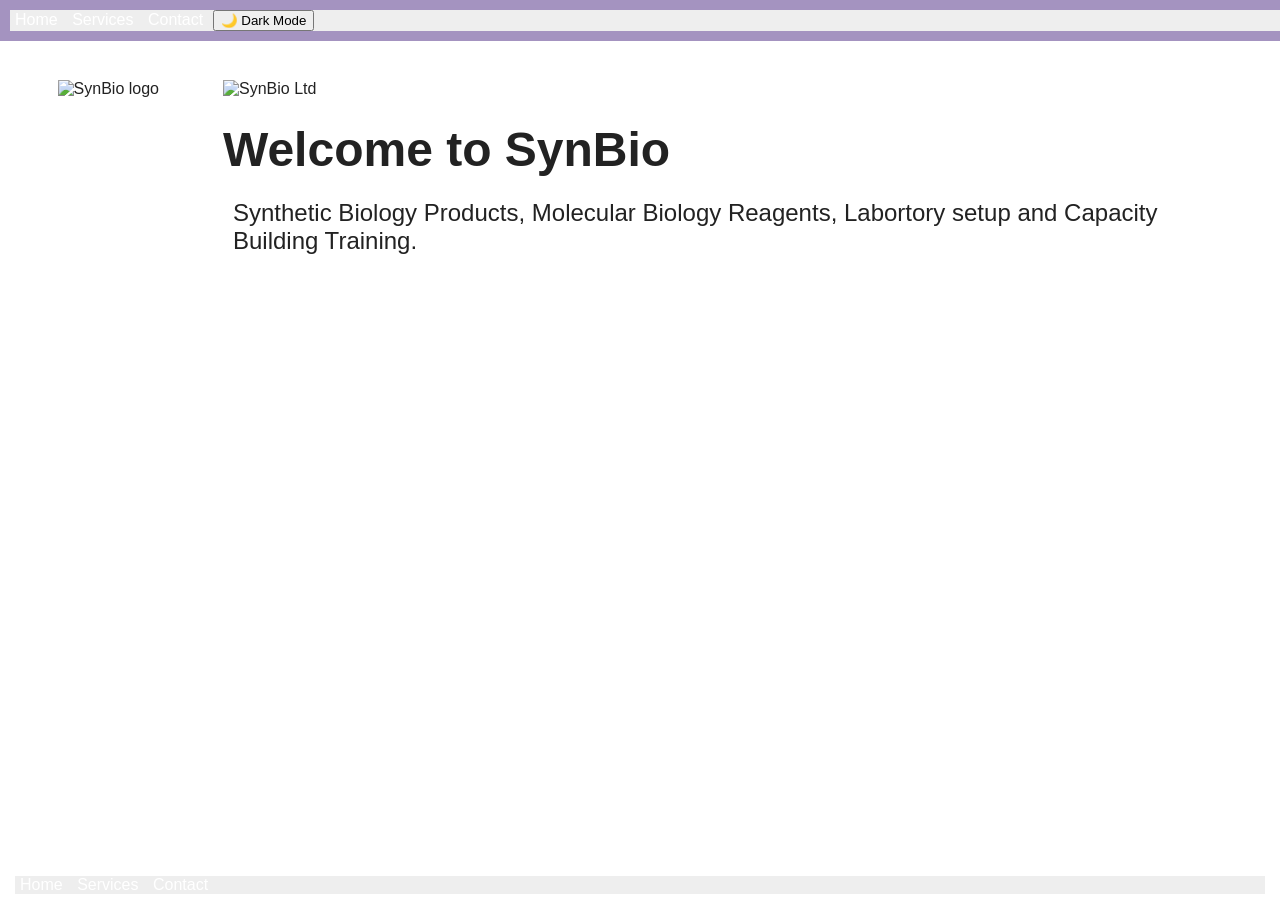
==== html-css-javascript-website/index.html @ cca6be17 "Merge pull request #1 from balcemchriha-droid/feature/B-darkMode Add dark mode toggle" ====
<!DOCTYPE html>
<html lang="en">

<head>
    <meta charset="UTF-8">
    <meta http-equiv="X-UA-Compatible" content="IE=edge">
    <meta name="viewport" content="width=device-width, initial-scale=1.0">
    <link rel="stylesheet" href="site.css" type="text/css">
    <title>SynBio Ltd</title>
    <style>
        h1 {
            font-size: 3em;
            margin-top: 0.5em;
        }
        
        .banner {
            max-width: 100%;
        }
        
        .sub-title {
            background-color: #fff;
            font-size: 1.5em;
            padding: 10px;
        }
    </style>
</head>

<body>
    
    <header>
        <nav>
            <ul>
                <li><a href="/">Home</a></li>
                <li><a href="services.html">Services</a></li>
                <li><a href="contact.html">Contact</a></li>
            </ul>
            <button id="theme-toggle" aria-label="Switch to dark mode">
                Dark Mode
            </button>
        </nav>
    </header>
    <main>
        <aside><img src="images/logo.png" alt="SynBio logo"></aside>
        <article>
            <img src="images/banner.png" class="banner" alt="SynBio Ltd" />
            <h1>Welcome to SynBio </h1>
            <p class="sub-title">
                Synthetic Biology Products, Molecular Biology Reagents, Labortory setup and Capacity Building Training.
            </p>
        </article>
    </main>
    <footer>
        <nav>
            <ul>
                <li><a href="/">Home</a></li>
                <li><a href="services.html">Services</a></li>
                <li><a href="contact.html">Contact</a></li>
            </ul>
            
        </nav>
    </footer>
    <script src="/html-css-javascript-website/theme.js"></script>
</body>

</html>
---- html-css-javascript-website/site.css ----
* {
    margin: 0;
}

html,
body {
    height: 100%;
}

body {
    font-family: Arial, Helvetica, sans-serif;
    background-color: #999;
}

p {
    margin: .5em 0 .5em 0;
}
/* Light mode */
:root {
    --bg-color: #ffffff;
    --text-color: #222222;
    --card-color: #f5f5f5;
    --nav-color: #eeeeee;
}

/* Dark mode */
[data-theme="dark"] {
    --bg-color: #121212;
    --text-color: #ffffff;
    --card-color: #1e1e1e;
    --nav-color: #252525;
}

/* Apply theme */
body {
    background-color: var(--bg-color);
    color: var(--text-color);
    transition: background-color 0.3s, color 0.3s;
}

header, nav {
    background-color: var(--nav-color);
}

.card {
    background-color: var(--card-color);
}
header {
    display: block;
    position: fixed;
    top: 0;
    left: 0;
    width: 100%;
    background-color: #a493c0;
    padding: 10px;
}

nav a:visited,
nav a:link {
    color: #fff;
    text-decoration: none;
}

nav>ul {
    display: inline;
    padding: 0;
}

nav>ul>li {
    display: inline-block;
    list-style: none;
    margin: 0 5px 0 5px;
}

main {
    display: block;
    background-image: url("images/background.png");
    padding-top: 3em;
    padding-bottom: 3em;
    min-height: 85%;
}

footer {
    padding: 15px;
}

aside,
article {
    padding: 2em;
}

aside {
    text-align: center;
}

article {
    width: 75%;
}

.columns {
    display: flex;
}

@media only screen and (min-width: 768px) {
    main {
        display: flex;
    }
    aside {
        margin-left: 2%;
    }
    .columns-desktop {
        display: flex;
    }
}


/* Pies */

.pie {
    width: 200px;
    padding: 10px;
    margin: 10px;
    background-color: #fff;
    border: solid 1px #ccc;
}

.pie img {
    width: 100%;
}

.pie .title {
    font-weight: bold;
}

.pie .columns {
    width: 100%;
}

.pie .price {
    text-align: right;
}

.pie .columns div {
    width: 50%;
}

.pie button {
    background-color: #f6aeae;
    padding: 10px;
    border: solid 1px #f6aeae;
    border-radius: 3px;
    color: #fff;
}
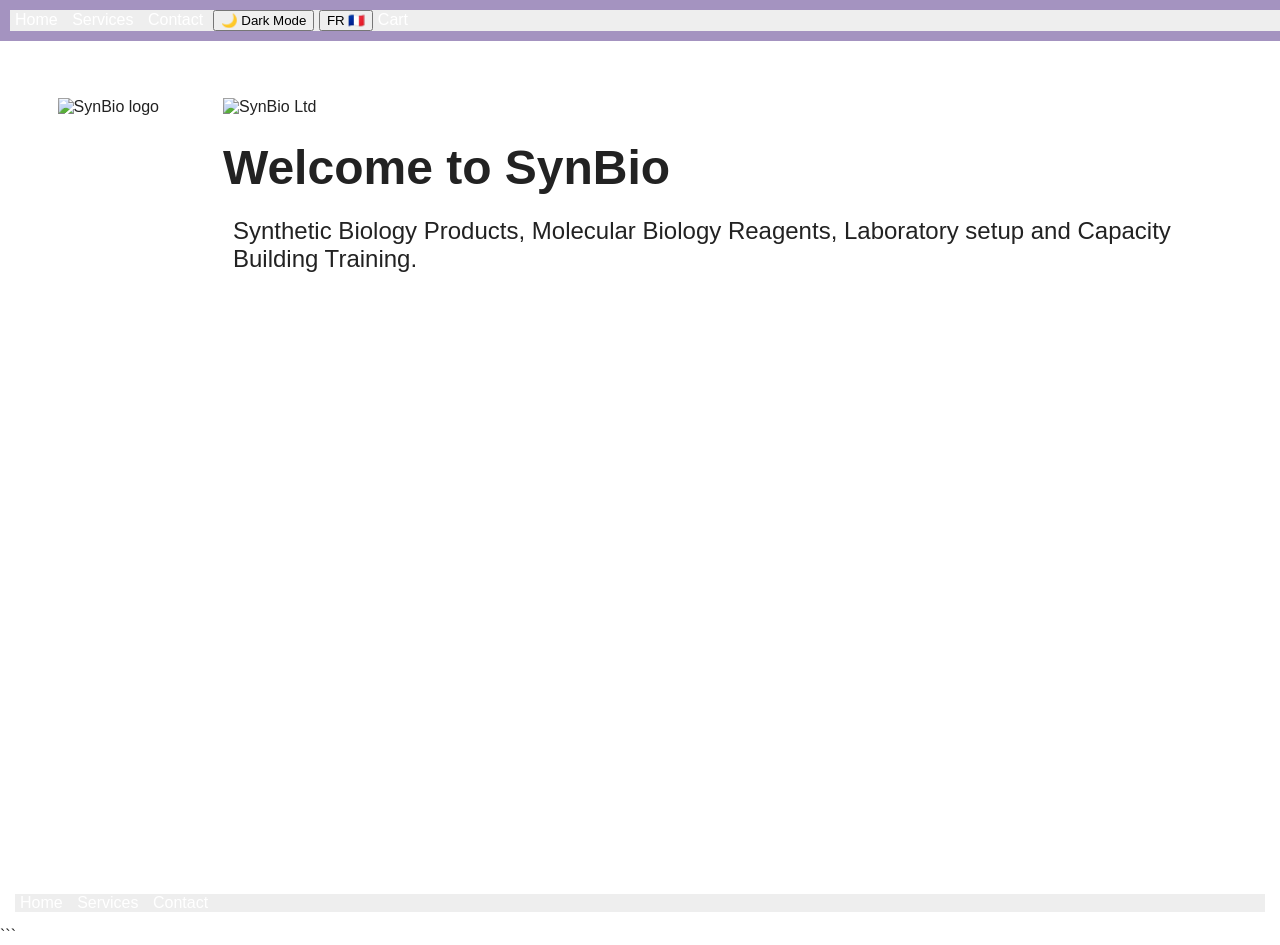
==== commit a9e5f6cc: "Add English and French language toggle" ====
--- a/html-css-javascript-website/index.html
+++ b/html-css-javascript-website/index.html
@@ -1,3 +1,4 @@
+```html
 <!DOCTYPE html>
 <html lang="en">
 
@@ -5,18 +6,21 @@
     <meta charset="UTF-8">
     <meta http-equiv="X-UA-Compatible" content="IE=edge">
     <meta name="viewport" content="width=device-width, initial-scale=1.0">
+
     <link rel="stylesheet" href="site.css" type="text/css">
+
     <title>SynBio Ltd</title>
+
     <style>
         h1 {
             font-size: 3em;
             margin-top: 0.5em;
         }
-        
+
         .banner {
             max-width: 100%;
         }
-        
+
         .sub-title {
             background-color: #fff;
             font-size: 1.5em;
@@ -26,40 +30,58 @@
 </head>
 
 <body>
-    
+
     <header>
         <nav>
             <ul>
-                <li><a href="/">Home</a></li>
-                <li><a href="services.html">Services</a></li>
-                <li><a href="contact.html">Contact</a></li>
+                <li><a href="/" data-en="Home" data-fr="Accueil">Home</a></li>
+                <li><a href="services.html" data-en="Services" data-fr="Services">Services</a></li>
+                <li><a href="contact.html" data-en="Contact" data-fr="Contact">Contact</a></li>
             </ul>
+
             <button id="theme-toggle" aria-label="Switch to dark mode">
                 Dark Mode
             </button>
+
+           <button id="language-toggle">FR 🇫🇷</button>
+
+            <a href="panier.html" data-en="Cart" data-fr="Panier">Cart</a>
         </nav>
     </header>
+
     <main>
-        <aside><img src="images/logo.png" alt="SynBio logo"></aside>
+        <aside>
+            <img src="images/logo.png" alt="SynBio logo">
+        </aside>
+
         <article>
-            <img src="images/banner.png" class="banner" alt="SynBio Ltd" />
-            <h1>Welcome to SynBio </h1>
-            <p class="sub-title">
-                Synthetic Biology Products, Molecular Biology Reagents, Labortory setup and Capacity Building Training.
+            <img src="images/banner.png" class="banner" alt="SynBio Ltd">
+
+            <h1 data-en="Welcome to SynBio" data-fr="Bienvenue chez SynBio">
+                Welcome to SynBio
+            </h1>
+
+            <p class="sub-title"
+               data-en="Synthetic Biology Products, Molecular Biology Reagents, Laboratory setup and Capacity Building Training."
+               data-fr="Produits de biologie synthétique, réactifs de biologie moléculaire, installation de laboratoires et formations de renforcement des capacités.">
+                Synthetic Biology Products, Molecular Biology Reagents, Laboratory setup and Capacity Building Training.
             </p>
         </article>
     </main>
+
     <footer>
         <nav>
             <ul>
-                <li><a href="/">Home</a></li>
-                <li><a href="services.html">Services</a></li>
-                <li><a href="contact.html">Contact</a></li>
+                <li><a href="/" data-en="Home" data-fr="Accueil">Home</a></li>
+                <li><a href="services.html" data-en="Services" data-fr="Services">Services</a></li>
+                <li><a href="contact.html" data-en="Contact" data-fr="Contact">Contact</a></li>
             </ul>
-            
         </nav>
     </footer>
-    <script src="/html-css-javascript-website/theme.js"></script>
+
+    <script src="theme.js"></script>
+    <script src="language.js"></script>
+
 </body>
-
-</html>+</html>
+```
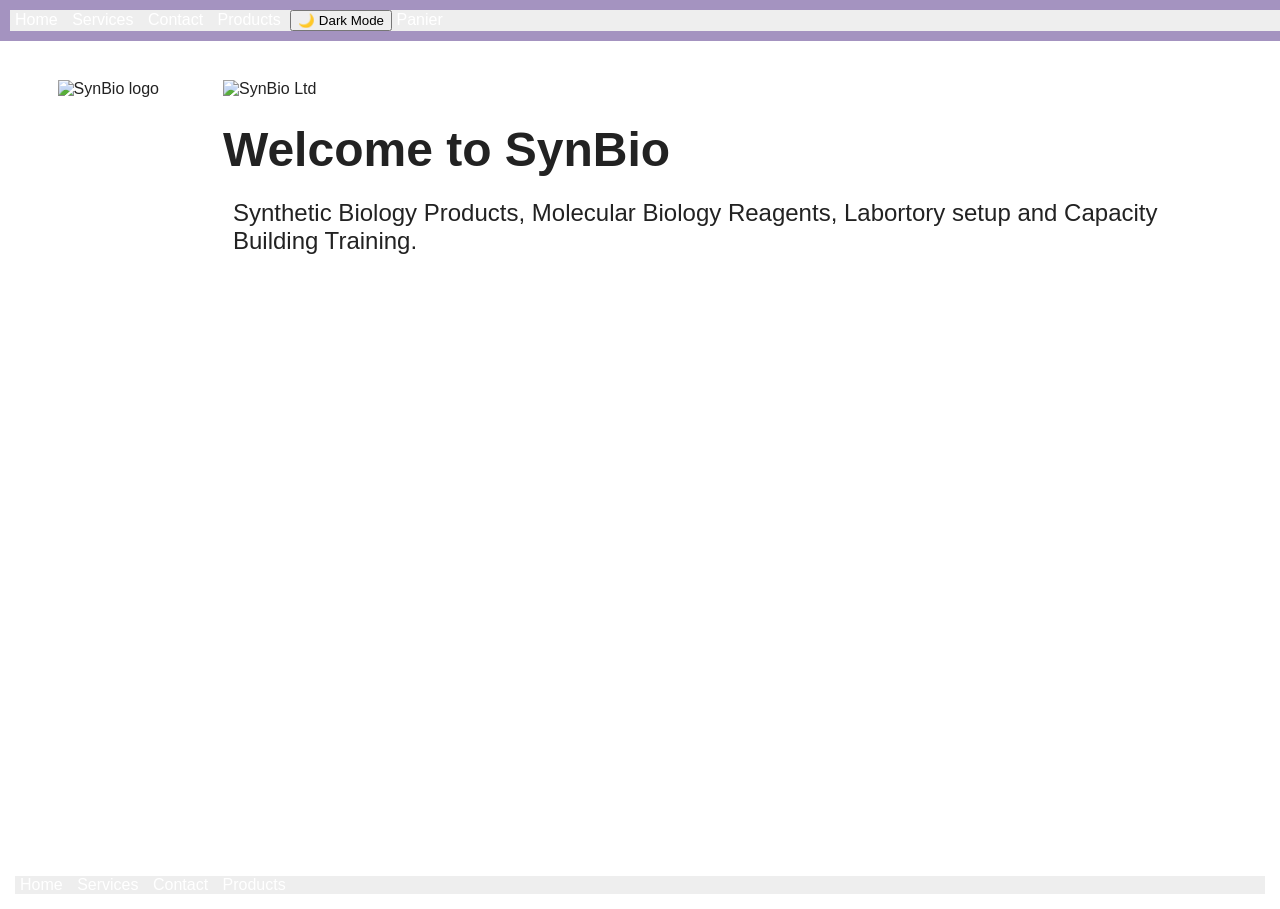
==== commit e97c26b6: "Merge pull request #7 from balcemchriha-droid/develop Develop" ====
--- a/html-css-javascript-website/index.html
+++ b/html-css-javascript-website/index.html
@@ -1,4 +1,3 @@
-```html
 <!DOCTYPE html>
 <html lang="en">
 
@@ -6,21 +5,18 @@
     <meta charset="UTF-8">
     <meta http-equiv="X-UA-Compatible" content="IE=edge">
     <meta name="viewport" content="width=device-width, initial-scale=1.0">
-
     <link rel="stylesheet" href="site.css" type="text/css">
-
     <title>SynBio Ltd</title>
-
     <style>
         h1 {
             font-size: 3em;
             margin-top: 0.5em;
         }
-
+        
         .banner {
             max-width: 100%;
         }
-
+        
         .sub-title {
             background-color: #fff;
             font-size: 1.5em;
@@ -30,58 +26,43 @@
 </head>
 
 <body>
-
+    
     <header>
         <nav>
             <ul>
-                <li><a href="/" data-en="Home" data-fr="Accueil">Home</a></li>
-                <li><a href="services.html" data-en="Services" data-fr="Services">Services</a></li>
-                <li><a href="contact.html" data-en="Contact" data-fr="Contact">Contact</a></li>
+                <li><a href="/">Home</a></li>
+                <li><a href="services.html">Services</a></li>
+                <li><a href="contact.html">Contact</a></li>
+                <li><a href="products.html">Products</a></li>
             </ul>
-
             <button id="theme-toggle" aria-label="Switch to dark mode">
                 Dark Mode
             </button>
-
-           <button id="language-toggle">FR 🇫🇷</button>
-
-            <a href="panier.html" data-en="Cart" data-fr="Panier">Cart</a>
+            <a href="panier.html">Panier</a>
         </nav>
     </header>
-
     <main>
-        <aside>
-            <img src="images/logo.png" alt="SynBio logo">
-        </aside>
-
+        <aside><img src="images/logo.png" alt="SynBio logo"></aside>
         <article>
-            <img src="images/banner.png" class="banner" alt="SynBio Ltd">
-
-            <h1 data-en="Welcome to SynBio" data-fr="Bienvenue chez SynBio">
-                Welcome to SynBio
-            </h1>
-
-            <p class="sub-title"
-               data-en="Synthetic Biology Products, Molecular Biology Reagents, Laboratory setup and Capacity Building Training."
-               data-fr="Produits de biologie synthétique, réactifs de biologie moléculaire, installation de laboratoires et formations de renforcement des capacités.">
-                Synthetic Biology Products, Molecular Biology Reagents, Laboratory setup and Capacity Building Training.
+            <img src="images/banner.png" class="banner" alt="SynBio Ltd" />
+            <h1>Welcome to SynBio </h1>
+            <p class="sub-title">
+                Synthetic Biology Products, Molecular Biology Reagents, Labortory setup and Capacity Building Training.
             </p>
         </article>
     </main>
-
     <footer>
         <nav>
             <ul>
-                <li><a href="/" data-en="Home" data-fr="Accueil">Home</a></li>
-                <li><a href="services.html" data-en="Services" data-fr="Services">Services</a></li>
-                <li><a href="contact.html" data-en="Contact" data-fr="Contact">Contact</a></li>
+                <li><a href="/">Home</a></li>
+                <li><a href="service.html">Services</a></li>
+                <li><a href="contact.html">Contact</a></li>
+                <li><a href="products.html">Products</a></li>
             </ul>
+            
         </nav>
     </footer>
+    <script src="theme.js"></script>
+</body>
 
-    <script src="theme.js"></script>
-    <script src="language.js"></script>
-
-</body>
-</html>
-```+</html> 
